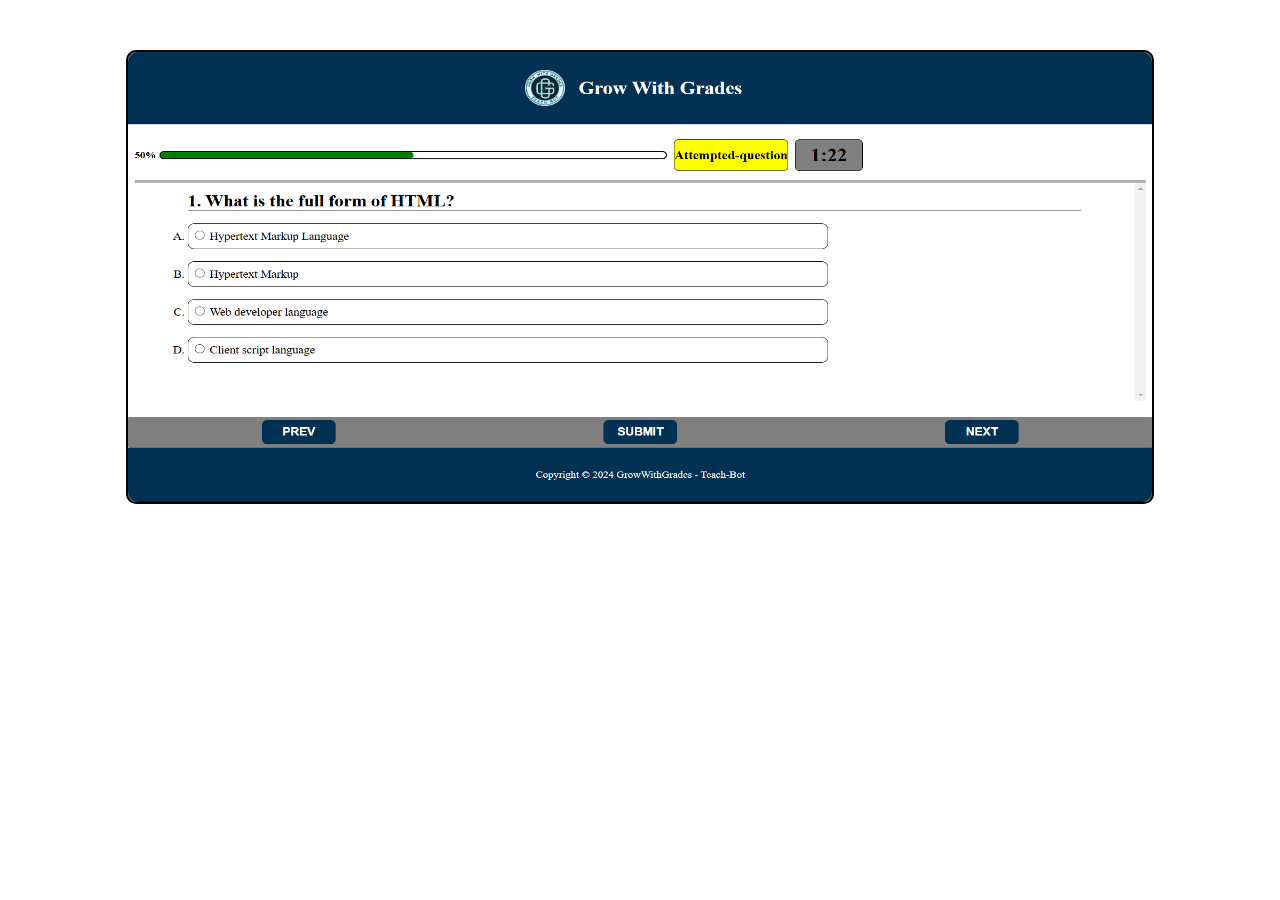
==== home-page.html @ e2aaf4d5 "Add files via upload" ====
<!DOCTYPE html>
<html lang="en">

<head>
    <meta charset="UTF-8">
    <meta name="viewport" content="width=device-width, initial-scale=1.0">
    <link rel="icon" type="image/png" href="img/icon.png">
    <title>Grow With Grades - Teach-Bot</title>
    <link rel="stylesheet" href="css/home.css">
    <style>
        *{
            margin: 0;
            padding: 0;
        }
        .slider {
            margin: 50px auto;
            background-color: gray;
            border: 2px black solid;
            width: 80%;
            height: 450px;
            border-radius: 10px;
        }
        .slider .image{
            position: relative;
            display: inline-block;
            height: 100%;
            width: 100%;
        }
        img{
            border-radius: 10px;
            height: 100%;
            width: 100%;
        }
        button{
            position: absolute;
            top: 50%;
            /* z-index: 1; */
            cursor: pointer;
        }
        .hide{
            display: none;
        }
        .show{
            display: block;
        }
    </style>
</head>

<body>
    <main>
        <section>
            <div class="slider">
                <div class="image">
                    <!-- <button>left</button> -->
                    <img src="img/Question-page.png" alt="img3">
                    <!-- <img src="img/24701-nature-natural-beauty.jpg" alt="img1">
                    <img src="img/istockphoto-517188688-612x612.jpg" alt="img2"> -->
                    <!-- <button>right</button> -->
                </div>
            </div>
        </section>
    </main>
</body>

</html>
---- css/home.css ----
:root {
    --main-bg-color: #003153;
}

* {
    margin: 0;
    padding: 0;
}

header {
    width: 100%;
    height: 90px;
    display: flex;
    align-content: center;
    align-items: center;
    background-color: var(--main-bg-color);
    justify-content: space-between;
    color: white;
}

header #menu-btn {
    height: 21px;
    cursor: pointer;
    border: 1px white solid;
    border-radius: 3px;
    display: flex;
    align-items: center;
}

header button img {
    width: 20px;
}

header button{
    margin: 0 20px;
}

header button:hover{
    box-shadow: 0 5px 20px;
}
header button:active{
    transform: translateY(2px);
}

header .profile {
    margin: 0 20px 0 0;
}

header .logo,
.profile {
    display: flex;
    align-items: center;
}

header .logo h2,
header .profile span {
    padding: 5px;
}


header .logo img,menu ul li img,
.profile img {
    cursor: pointer;
    width: 50px;
}

menu{
    position: absolute;
    height: 87.3vh;
    width: 150px;
    background-color:  var(--main-bg-color);
    display: none;
}

menu ul li{
    padding: 15px;
}

menu ul li a{
    text-decoration: none;
    color: white;
}

main section .frame,iframe{
    width: 100%;
    height: 87.3vh;
}

.show{
    display: block;
}

.hide{
    display: none;
}
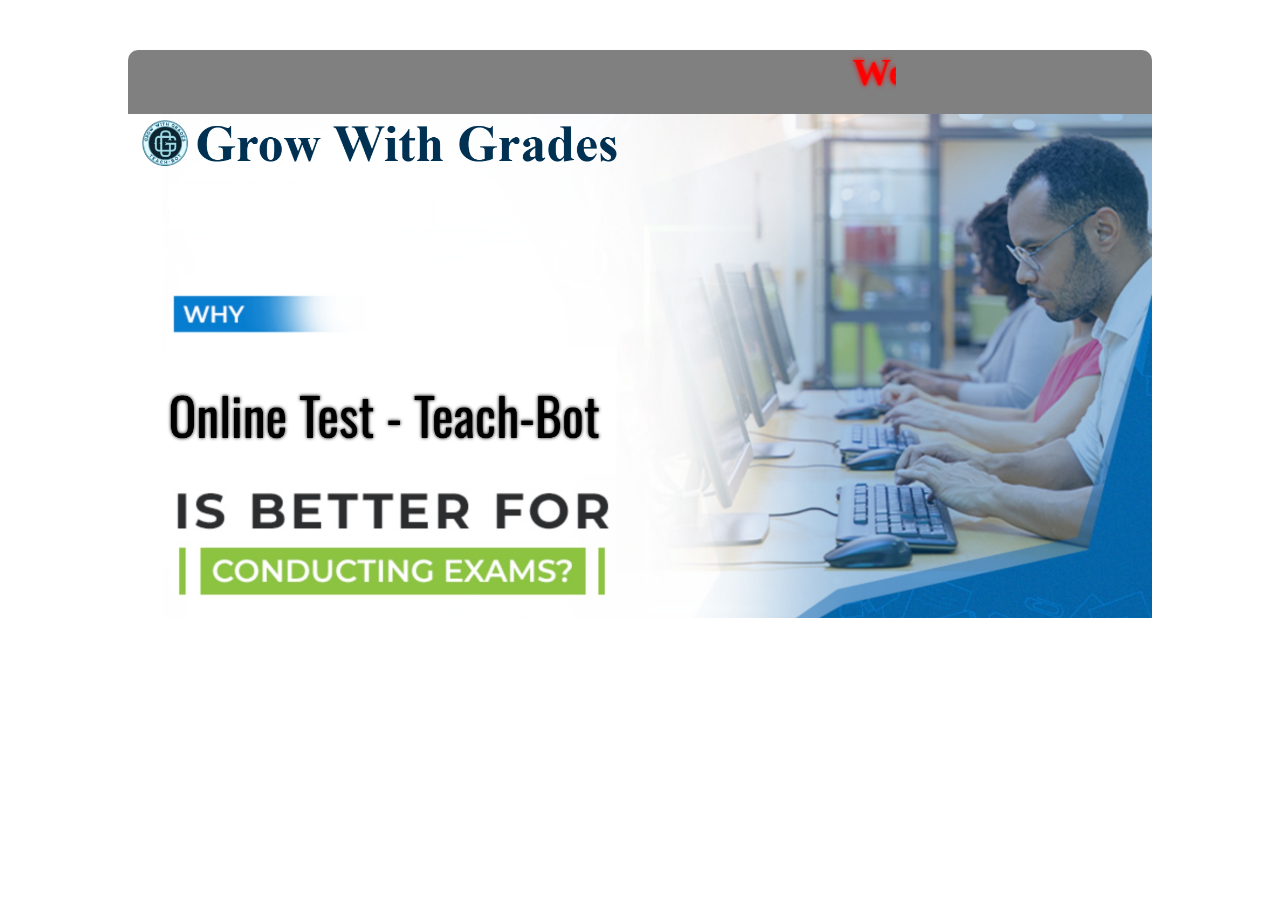
==== commit 66b977ec: "Add files via upload" ====
--- a/home-page.html
+++ b/home-page.html
@@ -7,40 +7,42 @@
     <link rel="icon" type="image/png" href="img/icon.png">
     <title>Grow With Grades - Teach-Bot</title>
     <link rel="stylesheet" href="css/home.css">
+    <link rel="stylesheet" href="css/utill.css">
+    <link rel="stylesheet" href="css/about.css">
+    <link rel="stylesheet" href="css/contact.css">
     <style>
-        *{
+        * {
             margin: 0;
             padding: 0;
         }
+
         .slider {
             margin: 50px auto;
             background-color: gray;
-            border: 2px black solid;
+            /* border: 2px black solid; */
             width: 80%;
             height: 450px;
             border-radius: 10px;
         }
-        .slider .image{
-            position: relative;
-            display: inline-block;
-            height: 100%;
-            width: 100%;
-        }
-        img{
+
+        img {
             border-radius: 10px;
             height: 100%;
             width: 100%;
         }
-        button{
+
+        button {
             position: absolute;
             top: 50%;
             /* z-index: 1; */
             cursor: pointer;
         }
-        .hide{
+
+        .hide {
             display: none;
         }
-        .show{
+
+        .show {
             display: block;
         }
     </style>
@@ -51,11 +53,21 @@
         <section>
             <div class="slider">
                 <div class="image">
-                    <!-- <button>left</button> -->
-                    <img src="img/Question-page.png" alt="img3">
-                    <!-- <img src="img/24701-nature-natural-beauty.jpg" alt="img1">
-                    <img src="img/istockphoto-517188688-612x612.jpg" alt="img2"> -->
-                    <!-- <button>right</button> -->
+                    <main>
+                        <section>
+                            <div class="container">
+                                <div class="textSlid">
+                                    <mARquee>
+                                        <font size="8">
+                                            <B>Welcome to Grow With Grades</B>
+                                        </font>
+                                    </mARquee>
+                                </div>
+                                <div class="bgimg">
+                                </div>
+                            </div>
+                        </section>
+                    </main>
                 </div>
             </div>
         </section>
--- a/css/home.css
+++ b/css/home.css
@@ -74,11 +74,17 @@
 
 menu ul li{
     padding: 15px;
+    cursor: pointer;
+    color: white;
 }
 
 menu ul li a{
     text-decoration: none;
     color: white;
+}
+
+ol{
+    list-style: none;
 }
 
 main section .frame,iframe{
@@ -93,3 +99,14 @@
 .hide{
     display: none;
 }
+
+.level{
+    display: none;
+    color:  var(--main-bg-color);
+    position: absolute;
+    transition: 0.5s ;
+}
+.dropdown:hover .level{
+    display: inline;
+    display: block;
+}--- a/css/utill.css
+++ b/css/utill.css
@@ -0,0 +1,69 @@
+@import url('https://fonts.googleapis.com/css2?family=Oswald:wght@200..700&display=swap');
+
+:root {
+    --main-bg-color: #003153;
+}
+
+
+footer {
+    background-color: var(--main-bg-color);
+    width: 100%;
+    height: 200px;
+    color: white;
+    align-content: center;
+}
+
+footer .footer a {
+    text-decoration: none;
+    color: silver;
+    margin: 50px 30px;
+}
+
+footer .footer .copy {
+    display: flex;
+    justify-content: center;
+    align-items: center;
+    position: relative;
+    top: 65px;
+    background-color: black;
+    width: 100%;
+    height: 50px;
+}
+
+.container {
+    width: 100%;
+    display: flex;
+    flex-direction: column;
+    position: relative;
+}
+
+.container .textSlid {
+    display: flex;
+    justify-content: center;
+    text-align: center;
+    align-items: center;
+}
+
+.container .textSlid mARquee {
+    width: 40vw;
+}
+
+.container .textSlid mARquee font {
+    font-size: 3vw;
+    text-shadow: 0px 0px 5px;
+    color: red;
+}
+
+main section .container .bgimg {
+    margin-top: 20px;
+    background-size: 100%;
+    height: 750px;
+    background-image: url(bgimg.jpg);
+    background-repeat: no-repeat;
+}
+
+@media screen and (max-width: 1000px) {
+    main section .container .bgimg {
+        height: 50vw;
+    }
+}--- a/css/about.css
+++ b/css/about.css
@@ -0,0 +1,31 @@
+.all-container .box{
+    width: 100%;
+    display: flex;
+    justify-content: space-around;
+    flex: flex;
+    flex-wrap: wrap-reverse;
+}
+
+.system{
+    padding: 10px;
+    width: 700px;
+    font-size: 18px;
+}
+
+.system img{
+    border: none;
+    border-radius: 20px;
+    margin: 50px 0 0 0;
+    width: 100%;
+    cursor: pointer;
+}
+
+.features{
+    padding: 10px;
+    width: 700px;
+    font-size: 18px;
+}
+
+.features ol li{
+    margin: 20px;
+}--- a/css/contact.css
+++ b/css/contact.css
@@ -0,0 +1,161 @@
+@import url('https://fonts.googleapis.com/css2?family=Oswald:wght@200..700&display=swap');
+
+:root {
+    --main-bg-color: #003153;
+}
+
+.all-container .box .help {
+    text-align: center;
+    font-size: 60px;
+}
+
+.box{
+    display: block;
+}
+
+.all-container .box p {
+    text-align: center;
+    font-size: 20px;
+    margin: 10px;
+}
+
+.all-container .map-details {
+    padding: 10px;
+    display: flex;
+    justify-content: space-around;
+    flex-wrap: wrap;
+}
+
+.all-container .map-details .map {
+    border-radius: 10px;
+    width: 650px;
+}
+
+#fill-this-form {
+    text-align: center;
+}
+
+.all-container .map-details .map img {
+    border: 2px silver solid;
+    border-radius: 10px;
+    width: 100%;
+}
+
+.all-container .map-details .map{
+    text-align: center;
+}
+
+.all-container .map-details .map .abesit{
+    margin: 30px 0 30px 0;
+    font-size: 35px;
+    font-weight: 900;
+    font: bold;
+}
+
+.all-container .map-details .map .abesit-addre{
+    font-size: 20px;
+    margin: 20px;
+}
+
+.all-container .map-details .map img:hover,
+.details:hover {
+    box-shadow: 0 0 20px;
+}
+
+.all-container .map-details .details {
+    border-radius: 10px;
+    margin: 50px 50px 30px 30px;
+    width: 700px;
+}
+
+.form,
+.table {
+    height: 100%;
+}
+
+.all-container .form b {
+    font-size: 60px;
+    font: bold;
+    font-weight: 900;
+    font-family: "Oswald", sans-serif;
+    font-optical-sizing: auto;
+    font-style: normal;
+}
+
+.all-container .form form {
+    display: flex;
+    justify-content: center;
+    position: relative;
+    top: 5px;
+}
+
+.all-container .form form table td {
+    padding: 20px 10px 10px 10px;
+}
+
+.all-container .form form table td a {
+    text-decoration: none;
+    font-size: 18px;
+    font: bold;
+    font-weight: 900;
+    color: black;
+}
+
+.all-container .form form table td a:hover {
+    text-decoration: underline;
+    color: var(--main-bg-color);
+}
+
+.all-container .form form p {
+    font-size: 24px;
+}
+
+.form form table tr td .name,
+.pass,
+.phone {
+    outline: none;
+    padding: 5px;
+    width: 85%;
+    height: 30px;
+    border: 2px silver solid;
+    border-radius: 5px;
+}
+
+.form form table tr td .email {
+    outline: none;
+    padding: 5px;
+    width: 95%;
+    height: 30px;
+    border: 2px silver solid;
+    border-radius: 10px;
+}
+
+.form form table tr td #msg {
+    outline: none;
+    width: 95%;
+    border-radius: 10px;
+    padding: 10px;
+}
+
+.D-btn:hover {
+    box-shadow: 0px 10px 20px;
+}
+
+.D-btn {
+    width: 99%;
+    border-radius: 50px;
+}
+
+.btn:active{
+    transform: translateY(3px);
+}
+
+.btn {
+    width: 100%;
+    height: 35px;
+    color: white;
+    background-color: var(--main-bg-color);
+    border: black 2px solid;
+    border-radius: 7px;
+    cursor: pointer;
+}
